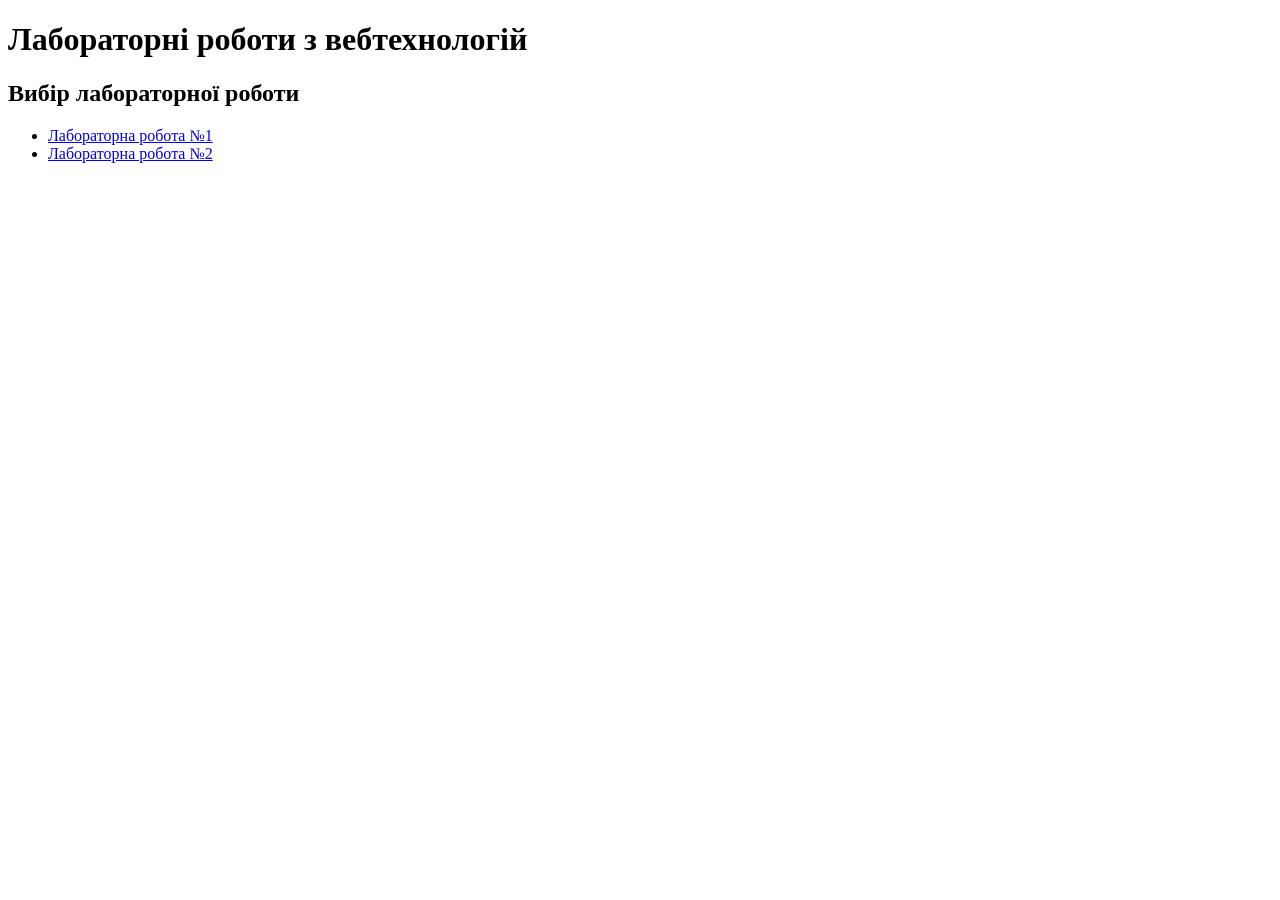
==== index.html @ e3e72fd0 "Create index.html" ====
<!DOCTYPE html>
<html lang="uk">
<head>
    <meta charset="UTF-8">
    <meta name="viewport" content="width=device-width, initial-scale=1.0">
    <title>Мої лабораторні роботи</title>
</head>
<body>
    <h1>Лабораторні роботи з вебтехнологій</h1>

    <h2>Вибір лабораторної роботи</h2>

    <ul>
        <li><a href="Lab1/">Лабораторна робота №1</a></li>
        <li><a href="Lab2/">Лабораторна робота №2</a></li>
    </ul>
</body>
</html>
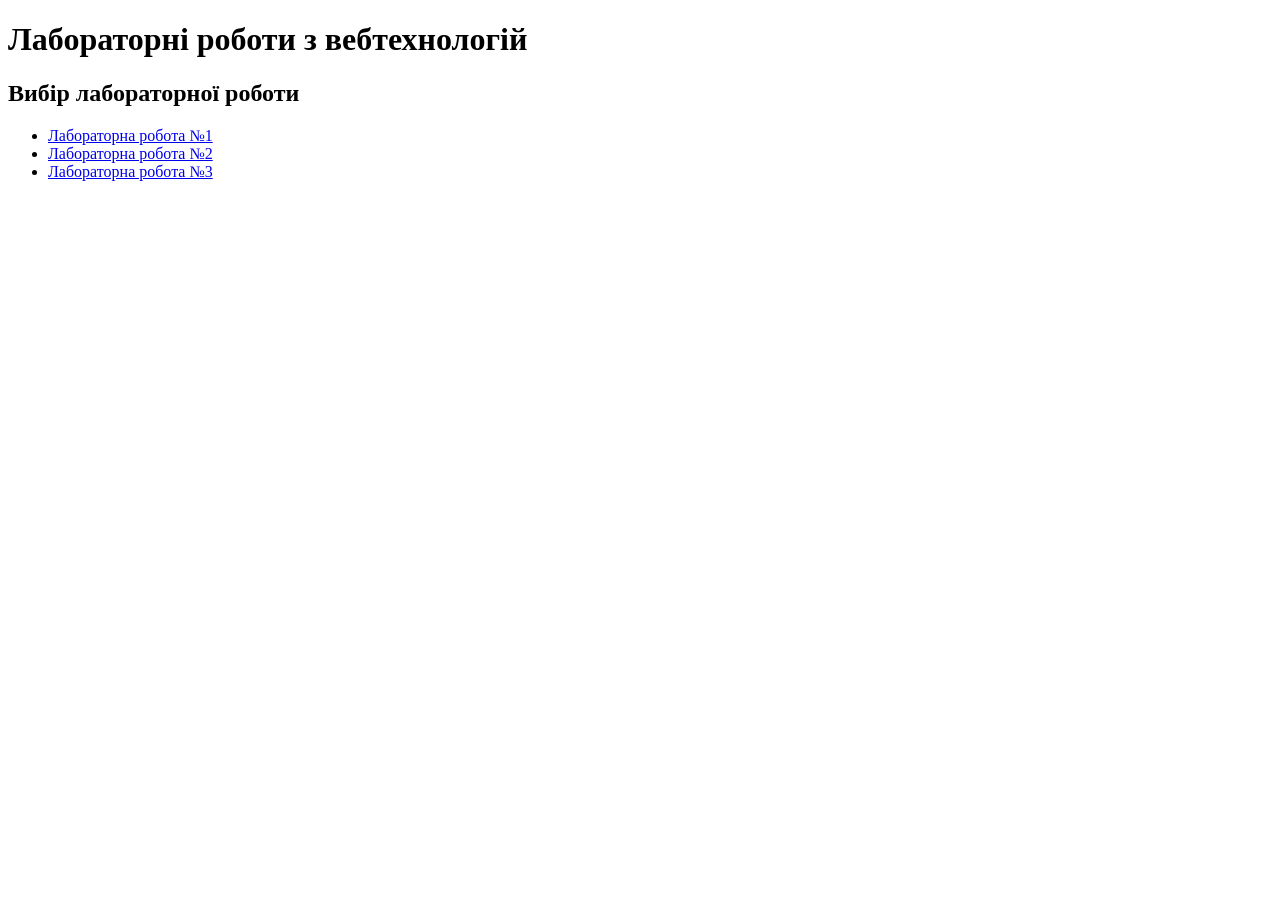
==== commit 8c8be232: "Update index.html" ====
--- a/index.html
+++ b/index.html
@@ -13,6 +13,7 @@
     <ul>
         <li><a href="Lab1/">Лабораторна робота №1</a></li>
         <li><a href="Lab2/">Лабораторна робота №2</a></li>
+        <li><a href="Lab3/">Лабораторна робота №3</a></li>
     </ul>
 </body>
 </html>
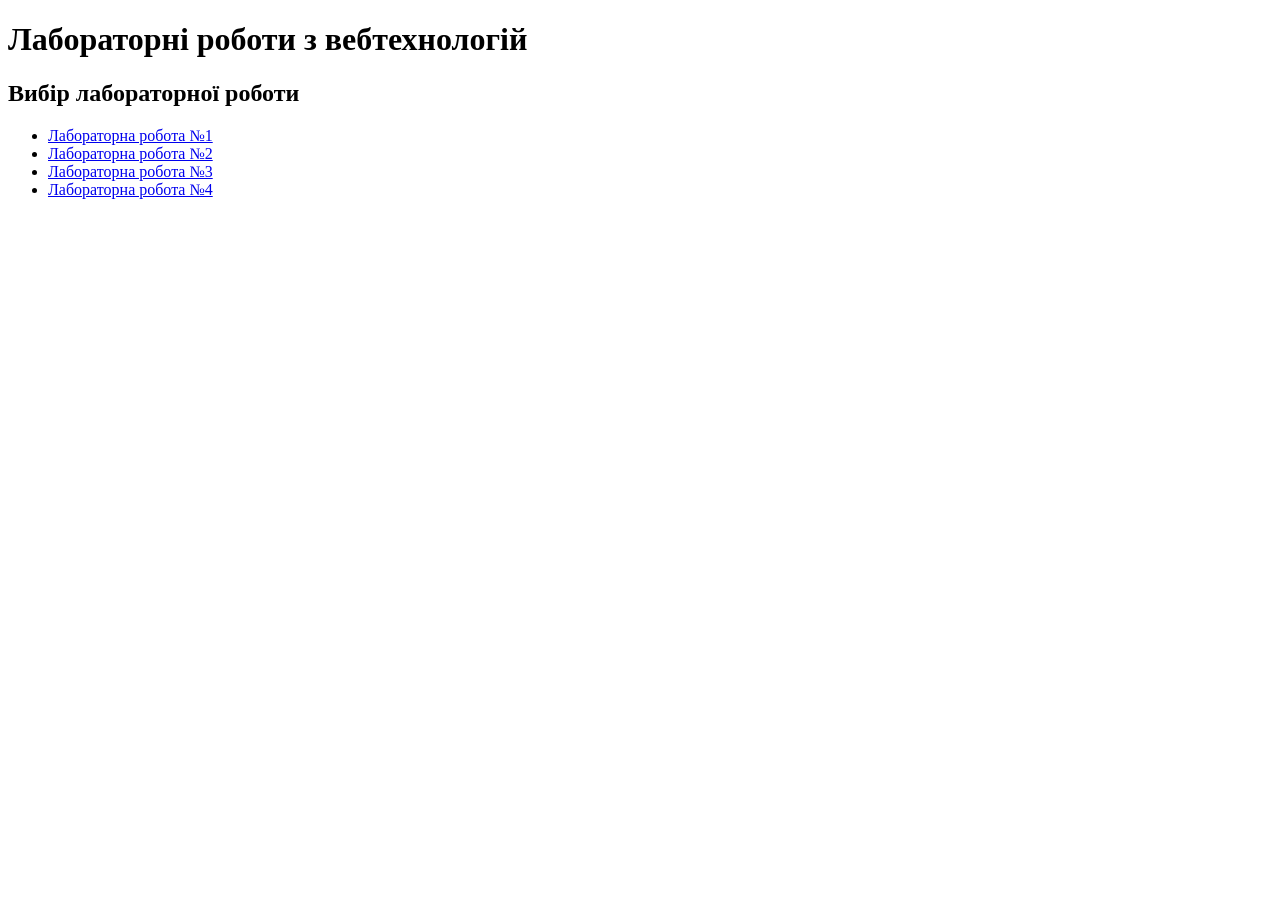
==== commit 006a3aa4: "Update index.html" ====
--- a/index.html
+++ b/index.html
@@ -14,6 +14,7 @@
         <li><a href="Lab1/">Лабораторна робота №1</a></li>
         <li><a href="Lab2/">Лабораторна робота №2</a></li>
         <li><a href="Lab3/">Лабораторна робота №3</a></li>
+        <li><a href="Lab4/">Лабораторна робота №4</a></li>
     </ul>
 </body>
 </html>
